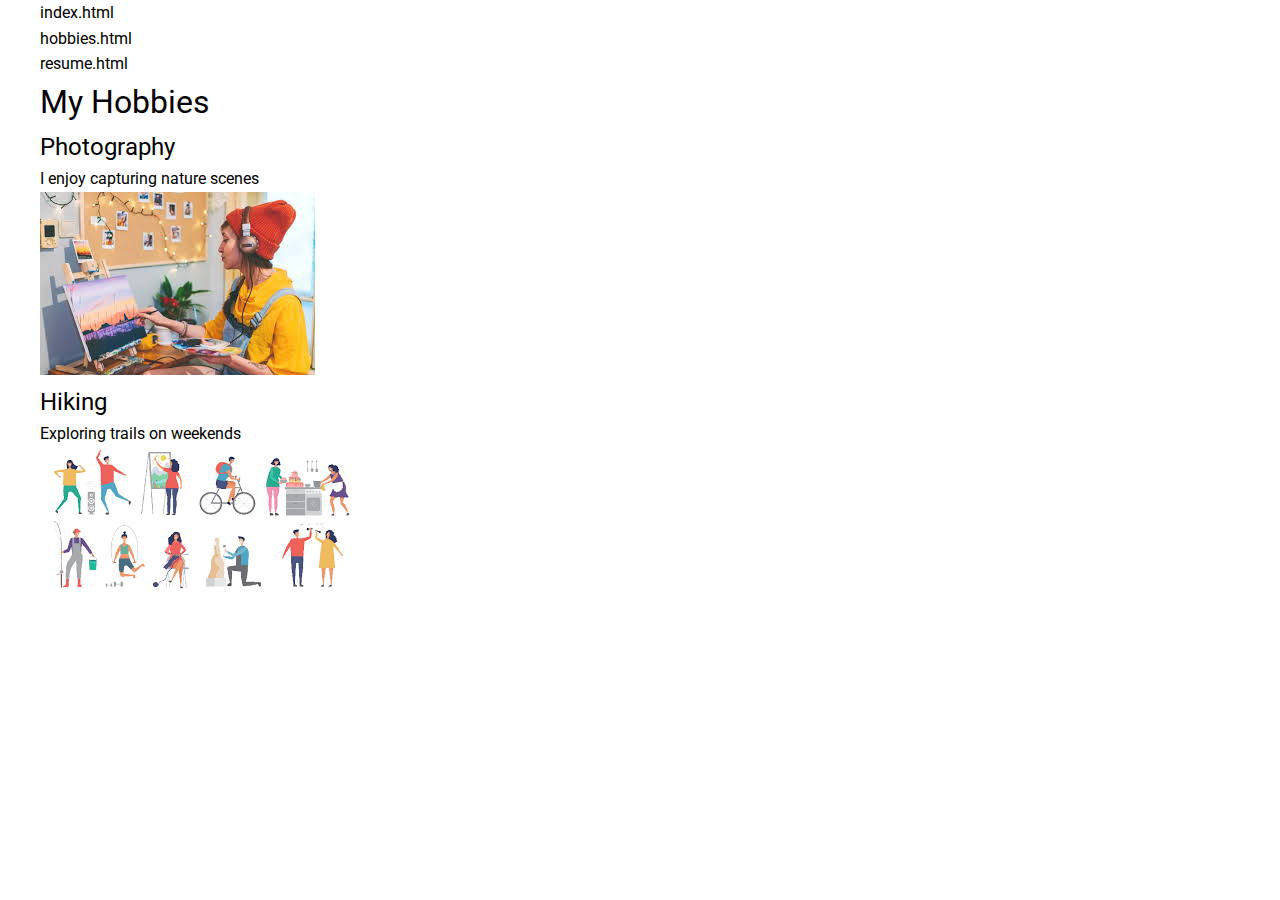
==== hobbies.html @ 89b2ba59 "Copied Project Two files to Project Three directory" ====
<!DOCTYPE html>
<html lang="en">
  <head>
    <meta charset="UTF-8">
    <title>My Hobbies</title>
    <link rel="stylesheet" href="css/reset.css">
    <link rel="stylesheet" href="css/styles.css">
  </head>
  <body>
    <ul>
        <li>index.html</li>
        <li>hobbies.html</li>
        <li>resume.html</li>
      </ul>
      <h1>My Hobbies</h1>
    <h2>Photography</h2>
    <p>I enjoy capturing nature scenes</p>
    <img src="images/hobby-photo.jpeg" alt="Nature photograph">
    <h2>Hiking</h2>
    <p>Exploring trails on weekends</p>
    <img src="images/hiking-photo.png" alt="Hiking trail">
  </body>
</html>
---- css/styles.css ----
/* Import font */
@import url('https://fonts.googleapis.com/css2?family=Roboto&display=swap');

/* Five shared styles across all pages */
body {
  font-family: 'Roboto', Arial, sans-serif;
  line-height: 1.6;
  max-width: 1200px;
  margin: 0 auto;
}

h1, h2, h3, h4 {
  font-weight: normal;
}

ul {
  list-style: none;
}

/* Centered horizontal navigation */
nav ul {
  display: flex;
  justify-content: center;
  padding: 1rem 0;
  background-color: #f5f5f5;
}

nav ul li {
  margin: 0 1.5rem;
}

/* Resume (Fixed width) */
#resume-page {
  width: 800px;
  margin: 2rem auto;
}

#resume-page img {
  border: 2px solid #333;
  margin: 1rem 0;
}

#resume-page h2 {
  color: #2c3e50;
  border-bottom: 1px solid #ddd;
}

#resume-page audio {
  margin: 1rem 0;
  width: 100%;
}

/* Hobbies (Fluid layout) */
#hobbies-page {
  padding: 2%;
}

#hobbies-page h1 {
  font-size: 2.5rem;
  text-align: center;
}

#hobbies-page img {
  float: left;
  margin: 0 1rem 1rem 0;
  width: 30%;
}

#hobbies-page h2 {
  color: #27ae60;
}

/* Books */
#books-page {
  margin: 2rem;
}

#books-page h1 {
  text-align: center;
  font-size: 2rem;
}

#books-page img {
  display: block;
  margin: 1rem auto;
  width: 200px;
}

#books-page p {
  font-style: italic;
  color: #7f8c8d;
}

/* Media query example */
@media (max-width: 600px) {
  nav ul {
    flex-direction: column;
    text-align: center;
  }

  nav ul li {
    margin: 0.5rem 0;
  }
}
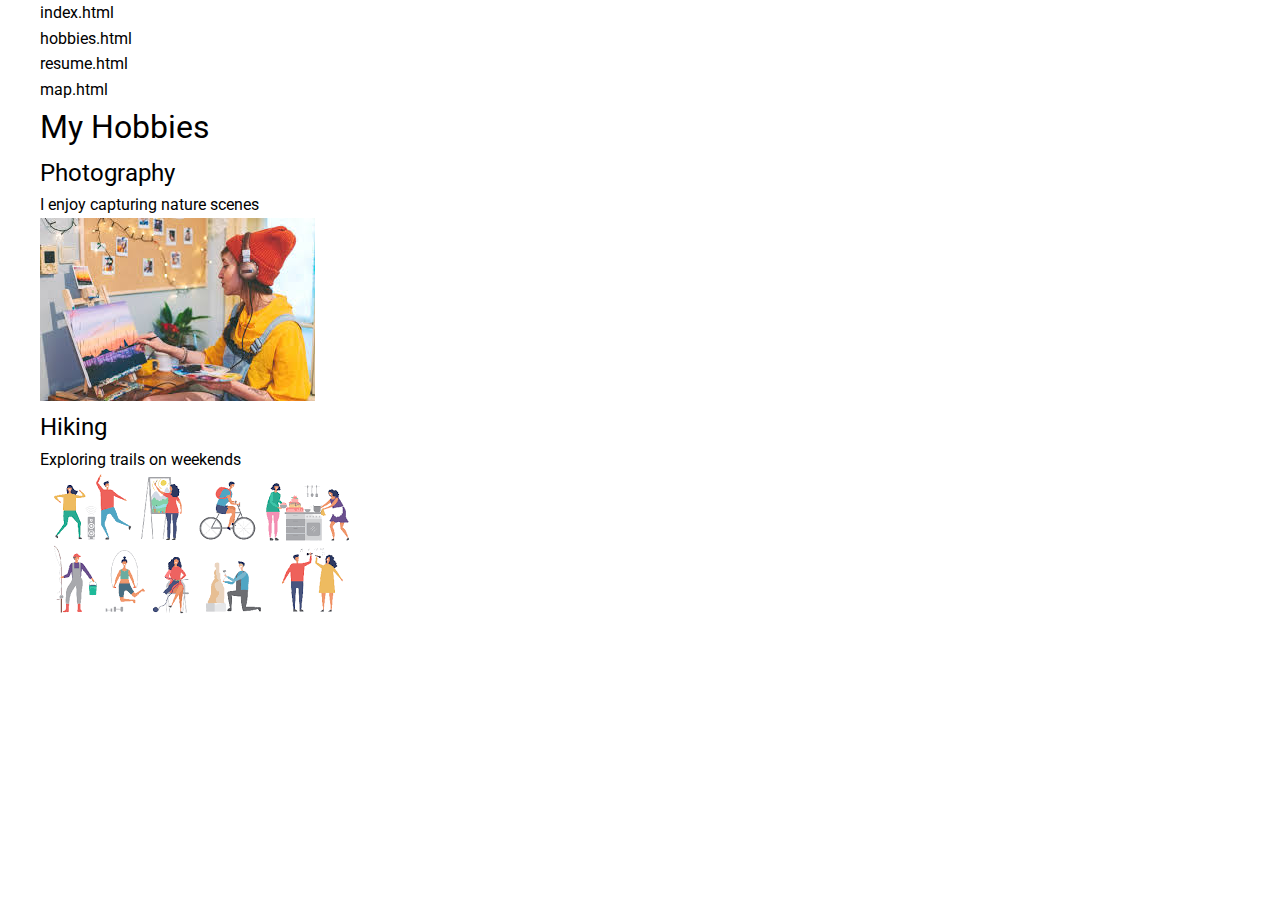
==== commit f98aee90: "Update navigation links to all pages" ====
--- a/hobbies.html
+++ b/hobbies.html
@@ -11,6 +11,7 @@
         <li>index.html</li>
         <li>hobbies.html</li>
         <li>resume.html</li>
+        <li>map.html</li>
       </ul>
       <h1>My Hobbies</h1>
     <h2>Photography</h2>
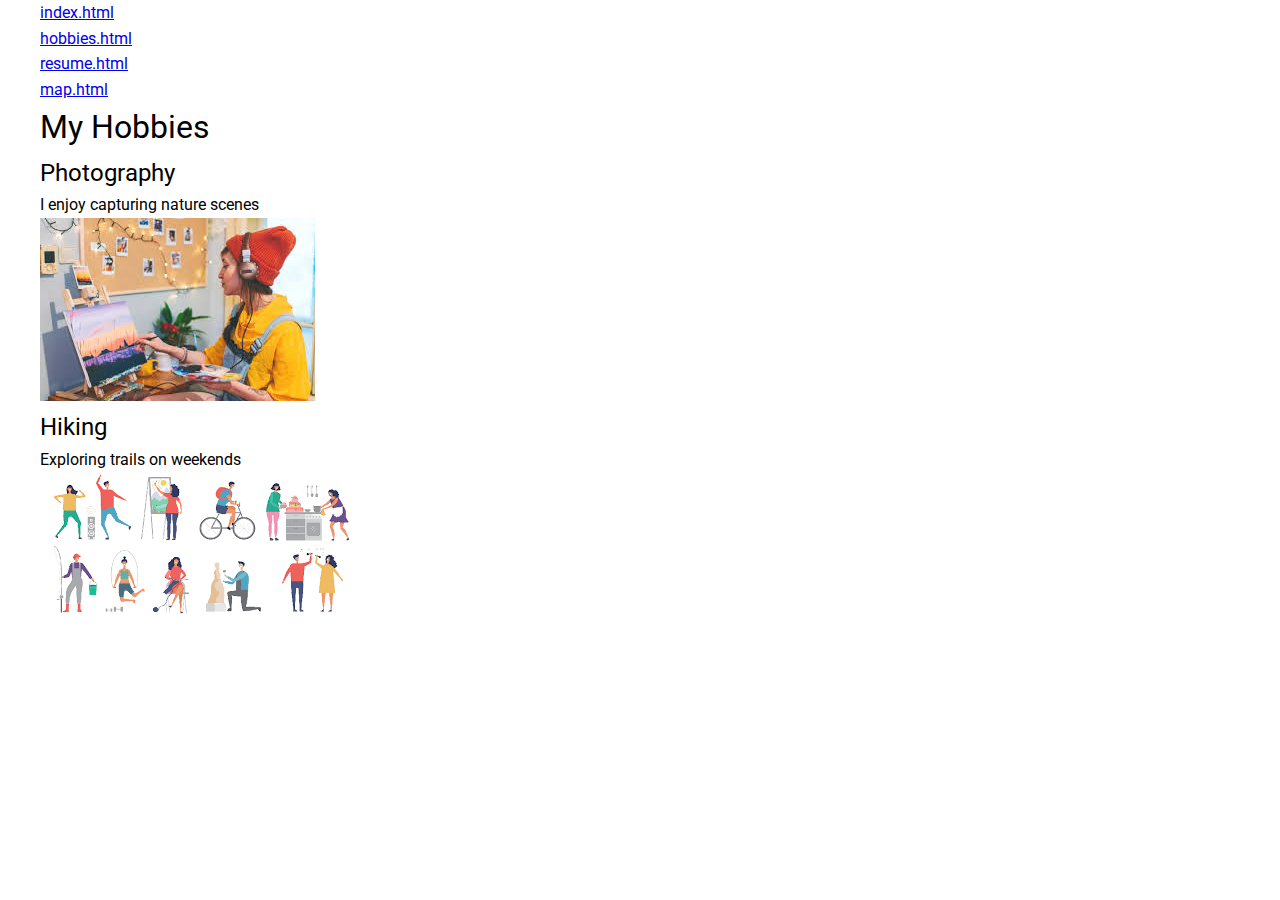
==== commit a5729da1: "update nav links" ====
--- a/hobbies.html
+++ b/hobbies.html
@@ -5,13 +5,14 @@
     <title>My Hobbies</title>
     <link rel="stylesheet" href="css/reset.css">
     <link rel="stylesheet" href="css/styles.css">
+    <script src="js/script.js" defer></script>
   </head>
   <body>
     <ul>
-        <li>index.html</li>
-        <li>hobbies.html</li>
-        <li>resume.html</li>
-        <li>map.html</li>
+      <li><a href="/index.html">index.html</a></li>
+      <li><a href="/hobbies.html">hobbies.html</a></li>
+      <li><a href="/resume.html">resume.html</a></li>
+      <li><a href="/map.html">map.html</a></li>
       </ul>
       <h1>My Hobbies</h1>
     <h2>Photography</h2>
--- a/css/styles.css
+++ b/css/styles.css
@@ -8,23 +8,18 @@
   max-width: 1200px;
   margin: 0 auto;
 }
-
 h1, h2, h3, h4 {
   font-weight: normal;
 }
-
 ul {
   list-style: none;
 }
-
-/* Centered horizontal navigation */
 nav ul {
   display: flex;
   justify-content: center;
   padding: 1rem 0;
   background-color: #f5f5f5;
 }
-
 nav ul li {
   margin: 0 1.5rem;
 }
@@ -34,17 +29,14 @@
   width: 800px;
   margin: 2rem auto;
 }
-
 #resume-page img {
   border: 2px solid #333;
   margin: 1rem 0;
 }
-
 #resume-page h2 {
   color: #2c3e50;
   border-bottom: 1px solid #ddd;
 }
-
 #resume-page audio {
   margin: 1rem 0;
   width: 100%;
@@ -54,18 +46,15 @@
 #hobbies-page {
   padding: 2%;
 }
-
 #hobbies-page h1 {
   font-size: 2.5rem;
   text-align: center;
 }
-
 #hobbies-page img {
   float: left;
   margin: 0 1rem 1rem 0;
   width: 30%;
 }
-
 #hobbies-page h2 {
   color: #27ae60;
 }
@@ -74,31 +63,86 @@
 #books-page {
   margin: 2rem;
 }
-
 #books-page h1 {
   text-align: center;
   font-size: 2rem;
 }
-
 #books-page img {
   display: block;
   margin: 1rem auto;
   width: 200px;
 }
-
 #books-page p {
   font-style: italic;
   color: #7f8c8d;
 }
 
-/* Media query example */
+/* Map */
+#map {
+  height: 400px;
+  width: 100%;
+}
+
+/* Existing media query */
 @media (max-width: 600px) {
   nav ul {
     flex-direction: column;
     text-align: center;
   }
-
   nav ul li {
     margin: 0.5rem 0;
   }
+}
+
+/* New media queries for hobbies.html */
+@media (min-width: 600px) {
+  #hobbies-page h1 {
+    font-size: 3rem;
+  }
+  #hobbies-page h2 {
+    font-size: 2rem;
+    color: #219653;
+  }
+  #hobbies-page img {
+    width: 35%;
+    margin: 0 1.5rem 1.5rem 0;
+  }
+  #hobbies-page p {
+    font-size: 1.2rem;
+  }
+  #hobbies-page {
+    padding: 3%;
+  }
+}
+
+@media (min-width: 900px) {
+  #hobbies-page h1 {
+    font-size: 3.5rem;
+  }
+  #hobbies-page h2 {
+    font-size: 2.2rem;
+    border-bottom: 1px solid #27ae60;
+  }
+  #hobbies-page img {
+    width: 40%;
+    margin: 0 2rem 2rem 0;
+  }
+  #hobbies-page p {
+    font-size: 1.3rem;
+    line-height: 1.8;
+  }
+  #hobbies-page {
+    padding: 4%;
+  }
+}
+
+#slider {
+  max-width: 600px;
+  margin: 1rem auto;
+}
+.slide {
+  display: none !important;
+}
+.slide.active {
+  display: block !important;
 }